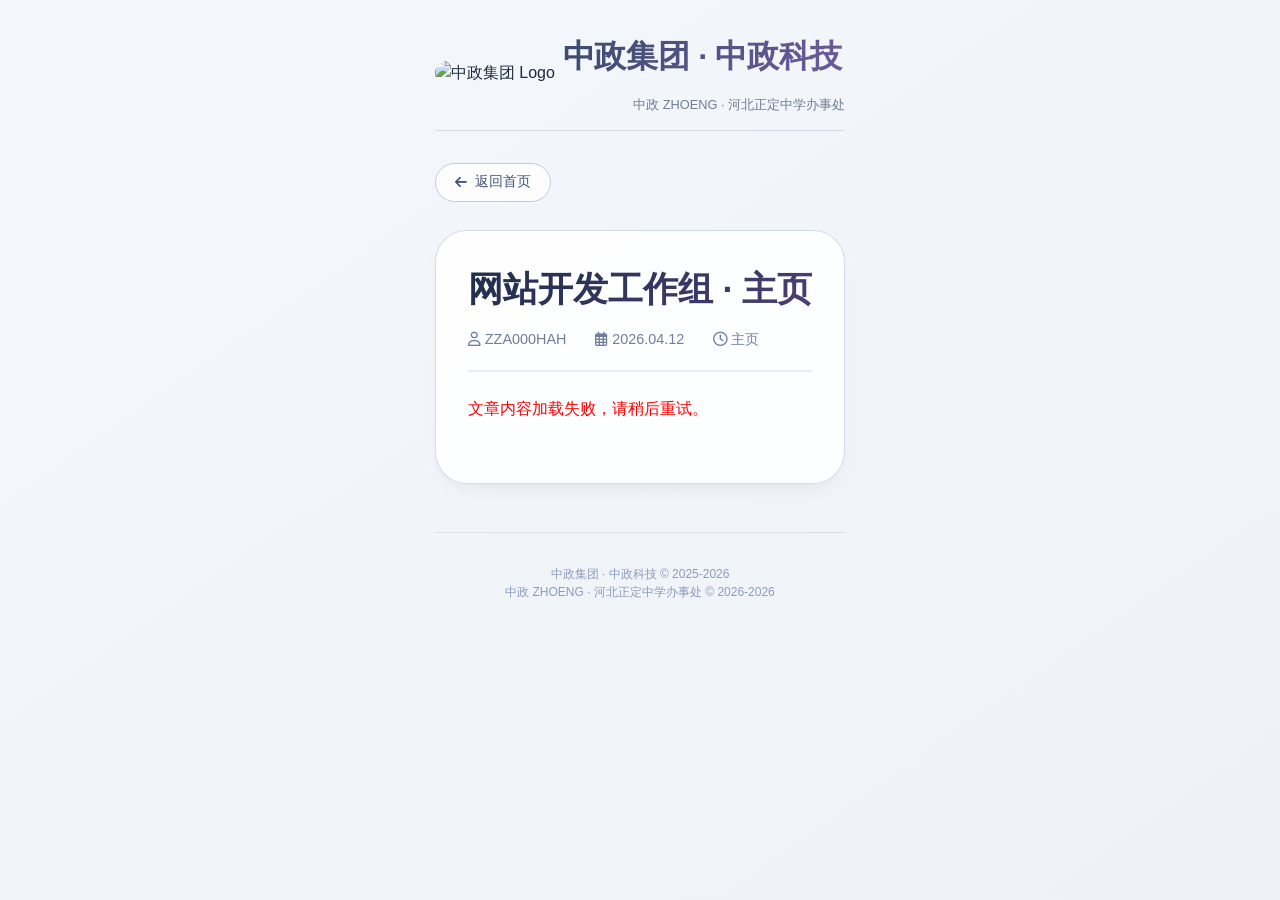
==== help/developer/index.html @ bbe6b742 "Create index.html" ====
<!DOCTYPE html>
<html lang="zh-CN">
<head>
    <meta charset="UTF-8">
    <meta name="viewport" content="width=device-width, initial-scale=1.0, viewport-fit=cover">
    <title>网站开发工作组主页 | 中政集团</title>

    <!-- Favicon -->
    <link rel="apple-touch-icon" sizes="180x180" href="https://cdn.luogu.com.cn/upload/image_hosting/x37au7h1.png">
    <link rel="icon" type="image/png" sizes="32x32" href="https://cdn.luogu.com.cn/upload/image_hosting/x37au7h1.png">
    <link rel="icon" type="image/png" sizes="16x16" href="https://cdn.luogu.com.cn/upload/image_hosting/x37au7h1.png">

    <!-- 字体与图标库 -->
    
    <link rel="stylesheet" href="https://cdnjs.cloudflare.com/ajax/libs/font-awesome/6.0.0-beta3/css/all.min.css">

    <!-- MathJax 配置与脚本 -->
    <script>
        window.MathJax = {
            tex: {
                inlineMath: [['$', '$'], ['\\(', '\\)']],
                displayMath: [['$$', '$$'], ['\\[', '\\]']],
                packages: ['base', 'ams', 'text', 'color', 'boldsymbol'],
                macros: { space: "\\ ", to: "\\to", sim: "\\sim", dots: "\\dots", cdots: "\\cdots" }
            },
            options: { ignoreHtmlClass: 'tex2jax_ignore', processHtmlClass: 'tex2jax_process' }
        };
    </script>
    <script src="https://cdn.jsdelivr.net/npm/mathjax@3/es5/tex-chtml.js" id="MathJax-script" async></script>
    <!-- Markdown 解析库 -->
    <script src="https://cdn.jsdelivr.net/npm/marked/marked.min.js"></script>

    <style>
        /* ===== 全局重置与基础样式 ===== */
        * {
            margin: 0;
            padding: 0;
            box-sizing: border-box;
        }

        body {
            font-family: 'Inter', sans-serif;
            background: linear-gradient(145deg, #f4f7fc 0%, #eef2f7 100%);
            color: #1f2a3e;
            line-height: 1.5;
            min-height: 100vh;
            display: flex;
            flex-direction: column;
        }

        .container {
            max-width: 1000px;
            margin: 0 auto;
            padding: 2rem 1.5rem;
            flex: 1;
        }

        /* ===== 头部样式（与主页一致） ===== */
        .header {
            display: flex;
            flex-wrap: wrap;
            justify-content: space-between;
            align-items: center;
            margin-bottom: 2rem;
            padding-bottom: 1rem;
            border-bottom: 1px solid rgba(100, 116, 139, 0.2);
        }

        .logo-area {
            display: flex;
            gap: 1rem;
            align-items: center;
            flex-wrap: wrap;
        }

        .about-image img {
            border-radius: 12px;
        }

        .title-zone {
            text-align: right;
        }

        .typing-title {
            font-size: 2.0rem;
            font-weight: 600;
            background: linear-gradient(120deg, #3b4b6e, #6c5b9b);
            background-clip: text;
            -webkit-background-clip: text;
            color: transparent;
            letter-spacing: -0.3px;
            border-right: 3px solid #8b7bb5;
            white-space: nowrap;
            overflow: hidden;
            display: inline-block;
            animation: blinkCursor 0.75s step-end infinite;
        }

        @keyframes blinkCursor {
            0%, 100% { border-color: #8b7bb5; }
            50% { border-color: transparent; }
        }

        .sub {
            font-size: 0.8rem;
            color: #6f7d95;
            margin-top: 8px;
        }

        /* ===== 返回按钮 ===== */
        .btn-back {
            display: inline-flex;
            align-items: center;
            gap: 8px;
            background: #ffffffcc;
            backdrop-filter: blur(4px);
            border: 1px solid #bdcbe2;
            padding: 0.5rem 1.2rem;
            border-radius: 40px;
            font-size: 0.85rem;
            font-weight: 500;
            color: #40557a;
            margin-bottom: 1.8rem;
            cursor: pointer;
            transition: 0.2s;
            text-decoration: none;
        }

        .btn-back:hover {
            background: #fff;
            border-color: #8fa1c2;
            color: #253c60;
        }

        /* ===== 文章卡片 ===== */
        .article-detail {
            background: #ffffffdd;
            backdrop-filter: blur(4px);
            border-radius: 32px;
            padding: 2rem 2rem 2.8rem;
            box-shadow: 0 10px 25px -12px rgba(0,0,0,0.1);
            border: 1px solid rgba(165, 185, 215, 0.5);
        }

        /* ===== 文章头部 ===== */
        .detail-header {
            margin-bottom: 1.5rem;
            border-bottom: 2px solid #e9eef4;
            padding-bottom: 1.2rem;
        }

        .detail-title {
            font-size: 2.2rem;
            font-weight: 700;
            color: #1f2e4a;
            background: linear-gradient(135deg, #1f2e4a, #4a3f73);
            background-clip: text;
            -webkit-background-clip: text;
            -webkit-text-fill-color: transparent;
            margin-bottom: 0.8rem;
        }

        .detail-meta {
            display: flex;
            gap: 1.8rem;
            font-size: 0.9rem;
            color: #6f7e9b;
        }

        /* ===== 文章正文样式 ===== */
        .detail-content {
            font-size: 1rem;
            color: #1f2a44;
            line-height: 1.65;
        }

        .detail-content h1,
        .detail-content h2,
        .detail-content h3 {
            margin: 1.5rem 0 0.8rem;
            font-weight: 600;
        }

        .detail-content p {
            margin: 1rem 0;
        }

        .detail-content blockquote {
            border-left: 4px solid #a9c0e6;
            background: #f5f9ff;
            padding: 0.8rem 1.2rem;
            border-radius: 20px;
            margin: 1rem 0;
        }

        .detail-content ul,
        .detail-content ol {
            padding-left: 1.8rem;
            margin: 0.8rem 0;
        }

        .detail-content li {
            margin: 0.3rem 0;
            line-height: 1.6;
        }

        .detail-content img {
            max-width: 100%;
            border-radius: 24px;
            margin: 1rem 0;
            box-shadow: 0 5px 12px rgba(0,0,0,0.05);
        }

        .detail-content pre {
            background: #eef2fa;
            padding: 1rem;
            border-radius: 20px;
            overflow-x: auto;
        }

        .detail-content code {
            background: #eef2fa;
            padding: 0.2rem 0.4rem;
            border-radius: 12px;
            font-size: 0.9em;
        }

        /* ===== 提示信息框 ===== */
        .info-box {
            background: #eef3ff;
            border-radius: 24px;
            padding: 1.2rem 1.5rem;
            margin: 1.2rem 0;
            border-left: 6px solid #7c93c7;
        }

        /* ===== 图片卡片 ===== */
        .image-card {
            background: #f8faff;
            border-radius: 28px;
            padding: 0.8rem;
            text-align: center;
            margin: 1.4rem 0;
            border: 1px solid #dce5f2;
        }

        .image-card img {
            border-radius: 20px;
            margin: 0;
        }

        /* ===== 页脚 ===== */
        footer {
            text-align: center;
            margin-top: 3rem;
            font-size: 0.75rem;
            color: #8c9bbb;
            border-top: 1px solid rgba(128, 147, 175, 0.2);
            padding-top: 2rem;
        }

        /* ===== 响应式调整 ===== */
        @media (max-width: 700px) {
            .container {
                padding: 1rem;
            }
            .header {
                flex-direction: column;
                align-items: flex-start;
                gap: 1rem;
            }
            .title-zone {
                text-align: left;
                width: 100%;
            }
            .typing-title {
                font-size: 1.4rem;
                white-space: normal;
                border-right: none;
                animation: none;
            }
            .detail-title {
                font-size: 1.6rem;
            }
        }

        /* ===== 暗色模式适配 ===== */
        @media (prefers-color-scheme: dark) {
            body {
                background: #121826;
                color: #e2e8f0;
            }

            .article-detail {
                background: #1e293b;
                border-color: #2d3748;
            }

            .detail-title {
                color: #cbd5e6;
                background: linear-gradient(135deg, #cbd5e6, #a5b4fc);
                -webkit-text-fill-color: transparent;
            }

            .detail-meta,
            .detail-content {
                color: #cbd5e1;
            }

            .detail-content blockquote {
                background: #0f172a;
                border-left-color: #6b7280;
                color: #e2e8f0;
            }

            .detail-content pre,
            .detail-content code {
                background: #0f172a;
                color: #e2e8f0;
            }

            .info-box {
                background: #0f172a;
                border-left-color: #818cf8;
            }

            .image-card {
                background: #0f172a;
                border-color: #334155;
            }

            .btn-back {
                background: #1e293b;
                border-color: #475569;
                color: #cbd5e6;
            }

            .btn-back:hover {
                background: #2d3a5e;
                border-color: #818cf8;
                color: white;
            }

            .header {
                border-bottom-color: rgba(100, 116, 139, 0.3);
            }
            .sub {
                color: #9ca3af;
            }
        }
    </style>
</head>
<body>
    <div class="container">
        <!-- 头部区域（与主页完全一致） -->
        <div class="header">
            <div class="logo-area">
                <div class="about-image">
                    <img src="https://cdn.luogu.com.cn/upload/image_hosting/ecqjbd5y.png" alt="中政集团 Logo" width="300" height="80">
                </div>
            </div>
            <div class="title-zone">
                <div class="typing-title" id="typingTitle"></div>
                <div class="sub">中政 ZHOENG · 河北正定中学办事处</div>
            </div>
        </div>

        <!-- 返回首页链接 -->
        <a class="btn-back" href="https://zdzx.zhongzheng.tech/">
            <i class="fas fa-arrow-left"></i> 返回首页
        </a>

        <!-- 文章详情容器 -->
        <div id="articleDetailContent" class="article-detail"></div>

        <footer>
            中政集团 · 中政科技 <span>&copy;</span> 2025-2026<br>
            中政 ZHOENG · 河北正定中学办事处 <span>&copy;</span> 2026-2026
        </footer>
    </div>

    <script>
        (function() {
            "use strict";

            // ===== 文章元数据 =====
            const articleMeta = {
                title: "网站开发工作组 · 主页",
                author: "ZZA000HAH",
                date: "2026.04.12",
                category: "主页"
            };

            // 外部 Markdown 文件路径（请根据实际存放位置调整）
            const contentFilePath = "https://zdzx.zhongzheng.tech/help/developer/d.md";

            // 简单的 HTML 转义
            function escapeHtml(str) {
                const map = { '&': '&amp;', '<': '&lt;', '>': '&gt;' };
                return String(str).replace(/[&<>]/g, c => map[c]);
            }

            // 打字机效果
            function typeWriterEffect() {
                const titleElement = document.getElementById('typingTitle');
                if (!titleElement) return;
                const fullText = "中政集团 · 中政科技";
                let i = 0;
                titleElement.textContent = '';
                function type() {
                    if (i < fullText.length) {
                        titleElement.textContent += fullText.charAt(i);
                        i++;
                        setTimeout(type, 100);
                    } else {
                        titleElement.style.borderRightColor = 'transparent';
                    }
                }
                type();
            }

            // 渲染文章内容
            async function renderArticle() {
                const container = document.getElementById('articleDetailContent');
                if (!container) return;

                const headerHtml = `
                    <div class="detail-header">
                        <div class="detail-title">${escapeHtml(articleMeta.title)}</div>
                        <div class="detail-meta">
                            <span><i class="far fa-user"></i> ${escapeHtml(articleMeta.author)}</span>
                            <span><i class="far fa-calendar-alt"></i> ${escapeHtml(articleMeta.date)}</span>
                            <span><i class="far fa-clock"></i> ${escapeHtml(articleMeta.category)}</span>
                        </div>
                    </div>
                    <div class="detail-content" id="detailMarkdownBody"></div>
                `;
                container.innerHTML = headerHtml;

                const contentDiv = document.getElementById('detailMarkdownBody');
                try {
                    const response = await fetch(contentFilePath);
                    if (!response.ok) throw new Error(`HTTP ${response.status}`);
                    const markdown = await response.text();
                    const rawHtml = marked.parse(markdown, { async: false });
                    contentDiv.innerHTML = rawHtml;
                    if (window.MathJax && typeof MathJax.typesetPromise === 'function') {
                        await MathJax.typesetPromise([contentDiv]);
                    }
                } catch (err) {
                    console.error('文章加载失败:', err);
                    contentDiv.innerHTML = '<p style="color: red;">文章内容加载失败，请稍后重试。</p>';
                }
            }

            // 页面初始化
            window.addEventListener('load', () => {
                typeWriterEffect();
                renderArticle();
            });
        })();
    </script>
</body>
</html>
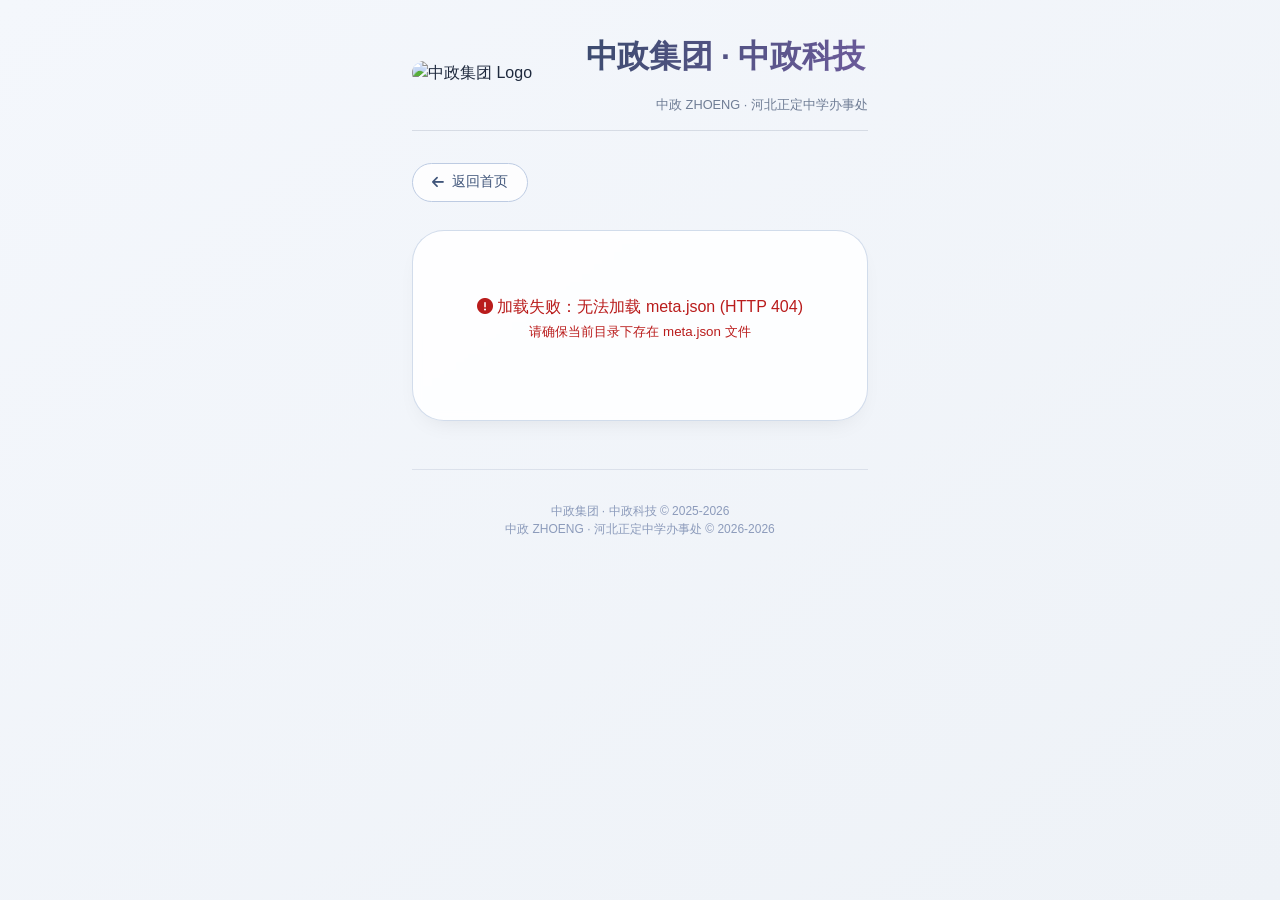
==== commit 9803d00f: "Update index.html for article details page" ====
--- a/help/developer/index.html
+++ b/help/developer/index.html
@@ -3,7 +3,7 @@
 <head>
     <meta charset="UTF-8">
     <meta name="viewport" content="width=device-width, initial-scale=1.0, viewport-fit=cover">
-    <title>网站开发工作组主页 | 中政集团</title>
+    <title>文章详情 · 中政集团</title>
 
     <!-- Favicon -->
     <link rel="apple-touch-icon" sizes="180x180" href="https://cdn.luogu.com.cn/upload/image_hosting/x37au7h1.png">
@@ -11,7 +11,6 @@
     <link rel="icon" type="image/png" sizes="16x16" href="https://cdn.luogu.com.cn/upload/image_hosting/x37au7h1.png">
 
     <!-- 字体与图标库 -->
-    
     <link rel="stylesheet" href="https://cdnjs.cloudflare.com/ajax/libs/font-awesome/6.0.0-beta3/css/all.min.css">
 
     <!-- MathJax 配置与脚本 -->
@@ -75,6 +74,8 @@
 
         .about-image img {
             border-radius: 12px;
+            max-width: 300px;
+            height: auto;
         }
 
         .title-zone {
@@ -152,7 +153,6 @@
         .detail-title {
             font-size: 2.2rem;
             font-weight: 700;
-            color: #1f2e4a;
             background: linear-gradient(135deg, #1f2e4a, #4a3f73);
             background-clip: text;
             -webkit-background-clip: text;
@@ -249,6 +249,19 @@
             margin: 0;
         }
 
+        /* ===== 错误提示 ===== */
+        .error-message {
+            color: #b91c1c;
+            padding: 2rem;
+            text-align: center;
+        }
+
+        .loading {
+            text-align: center;
+            padding: 3rem;
+            color: #6f7d95;
+        }
+
         /* ===== 页脚 ===== */
         footer {
             text-align: center;
@@ -352,11 +365,11 @@
 </head>
 <body>
     <div class="container">
-        <!-- 头部区域（与主页完全一致） -->
+        <!-- 头部区域（与主页一致） -->
         <div class="header">
             <div class="logo-area">
                 <div class="about-image">
-                    <img src="https://cdn.luogu.com.cn/upload/image_hosting/ecqjbd5y.png" alt="中政集团 Logo" width="300" height="80">
+                    <img src="https://zdzx.zhongzheng.tech/favicon_2.png" alt="中政集团 Logo" width="300" height="80">
                 </div>
             </div>
             <div class="title-zone">
@@ -366,12 +379,14 @@
         </div>
 
         <!-- 返回首页链接 -->
-        <a class="btn-back" href="https://zdzx.zhongzheng.tech/">
+        <a class="btn-back" href="../../">
             <i class="fas fa-arrow-left"></i> 返回首页
         </a>
 
         <!-- 文章详情容器 -->
-        <div id="articleDetailContent" class="article-detail"></div>
+        <div id="articleDetailContent" class="article-detail">
+            <div class="loading"><i class="fas fa-spinner fa-pulse"></i> 正在加载文章元数据…</div>
+        </div>
 
         <footer>
             中政集团 · 中政科技 <span>&copy;</span> 2025-2026<br>
@@ -382,17 +397,6 @@
     <script>
         (function() {
             "use strict";
-
-            // ===== 文章元数据 =====
-            const articleMeta = {
-                title: "网站开发工作组 · 主页",
-                author: "ZZA000HAH",
-                date: "2026.04.12",
-                category: "主页"
-            };
-
-            // 外部 Markdown 文件路径（请根据实际存放位置调整）
-            const contentFilePath = "https://zdzx.zhongzheng.tech/help/developer/d.md";
 
             // 简单的 HTML 转义
             function escapeHtml(str) {
@@ -419,37 +423,84 @@
                 type();
             }
 
+            // 加载 meta.json
+            async function loadArticleMeta() {
+                try {
+                    const response = await fetch('./meta.json');
+                    if (!response.ok) throw new Error(`无法加载 meta.json (HTTP ${response.status})`);
+                    return await response.json();
+                } catch (error) {
+                    console.error('加载元数据失败:', error);
+                    throw error;
+                }
+            }
+
             // 渲染文章内容
             async function renderArticle() {
                 const container = document.getElementById('articleDetailContent');
                 if (!container) return;
 
-                const headerHtml = `
-                    <div class="detail-header">
-                        <div class="detail-title">${escapeHtml(articleMeta.title)}</div>
-                        <div class="detail-meta">
-                            <span><i class="far fa-user"></i> ${escapeHtml(articleMeta.author)}</span>
-                            <span><i class="far fa-calendar-alt"></i> ${escapeHtml(articleMeta.date)}</span>
-                            <span><i class="far fa-clock"></i> ${escapeHtml(articleMeta.category)}</span>
+                try {
+                    // 1. 加载元数据
+                    const meta = await loadArticleMeta();
+                    
+                    // 更新页面标题
+                    document.title = `${meta.title} | 中政集团`;
+
+                    // 2. 渲染文章头部
+                    const headerHtml = `
+                        <div class="detail-header">
+                            <div class="detail-title">${escapeHtml(meta.title)}</div>
+                            <div class="detail-meta">
+                                <span><i class="far fa-user"></i> ${escapeHtml(meta.author)}</span>
+                                <span><i class="far fa-calendar-alt"></i> ${escapeHtml(meta.date)}</span>
+                                <span><i class="far fa-folder"></i> ${escapeHtml(meta.category)}</span>
+                            </div>
                         </div>
-                    </div>
-                    <div class="detail-content" id="detailMarkdownBody"></div>
-                `;
-                container.innerHTML = headerHtml;
-
-                const contentDiv = document.getElementById('detailMarkdownBody');
-                try {
-                    const response = await fetch(contentFilePath);
-                    if (!response.ok) throw new Error(`HTTP ${response.status}`);
-                    const markdown = await response.text();
-                    const rawHtml = marked.parse(markdown, { async: false });
+                        <div class="detail-content" id="detailMarkdownBody">
+                            <div class="loading"><i class="fas fa-spinner fa-pulse"></i> 加载正文中…</div>
+                        </div>
+                    `;
+                    container.innerHTML = headerHtml;
+                    const contentDiv = document.getElementById('detailMarkdownBody');
+
+                    // 3. 确定 Markdown 文件路径（优先使用 meta.markdown，否则默认 ./article.md）
+                    let markdownPath = meta.markdown;
+                    if (!markdownPath) {
+                        markdownPath = './article.md';
+                        console.warn('meta.json 未指定 markdown 字段，使用默认路径: ./article.md');
+                    }
+
+                    // 4. 加载 Markdown 正文
+                    let markdownText;
+                    try {
+                        const mdResponse = await fetch(markdownPath);
+                        if (!mdResponse.ok) throw new Error(`HTTP ${mdResponse.status}`);
+                        markdownText = await mdResponse.text();
+                    } catch (mdError) {
+                        console.error('Markdown 加载失败:', mdError);
+                        contentDiv.innerHTML = `<div class="error-message">
+                            <i class="fas fa-exclamation-triangle"></i> 文章内容加载失败：${escapeHtml(mdError.message)}<br>
+                            <small>路径：${escapeHtml(markdownPath)}</small>
+                        </div>`;
+                        return;
+                    }
+
+                    // 5. 渲染 Markdown
+                    const rawHtml = marked.parse(markdownText, { async: false });
                     contentDiv.innerHTML = rawHtml;
+
+                    // 6. 触发 MathJax 渲染
                     if (window.MathJax && typeof MathJax.typesetPromise === 'function') {
                         await MathJax.typesetPromise([contentDiv]);
                     }
-                } catch (err) {
-                    console.error('文章加载失败:', err);
-                    contentDiv.innerHTML = '<p style="color: red;">文章内容加载失败，请稍后重试。</p>';
+
+                } catch (error) {
+                    console.error('文章渲染失败:', error);
+                    container.innerHTML = `<div class="error-message">
+                        <i class="fas fa-exclamation-circle"></i> 加载失败：${escapeHtml(error.message)}<br>
+                        <small>请确保当前目录下存在 meta.json 文件</small>
+                    </div>`;
                 }
             }
 
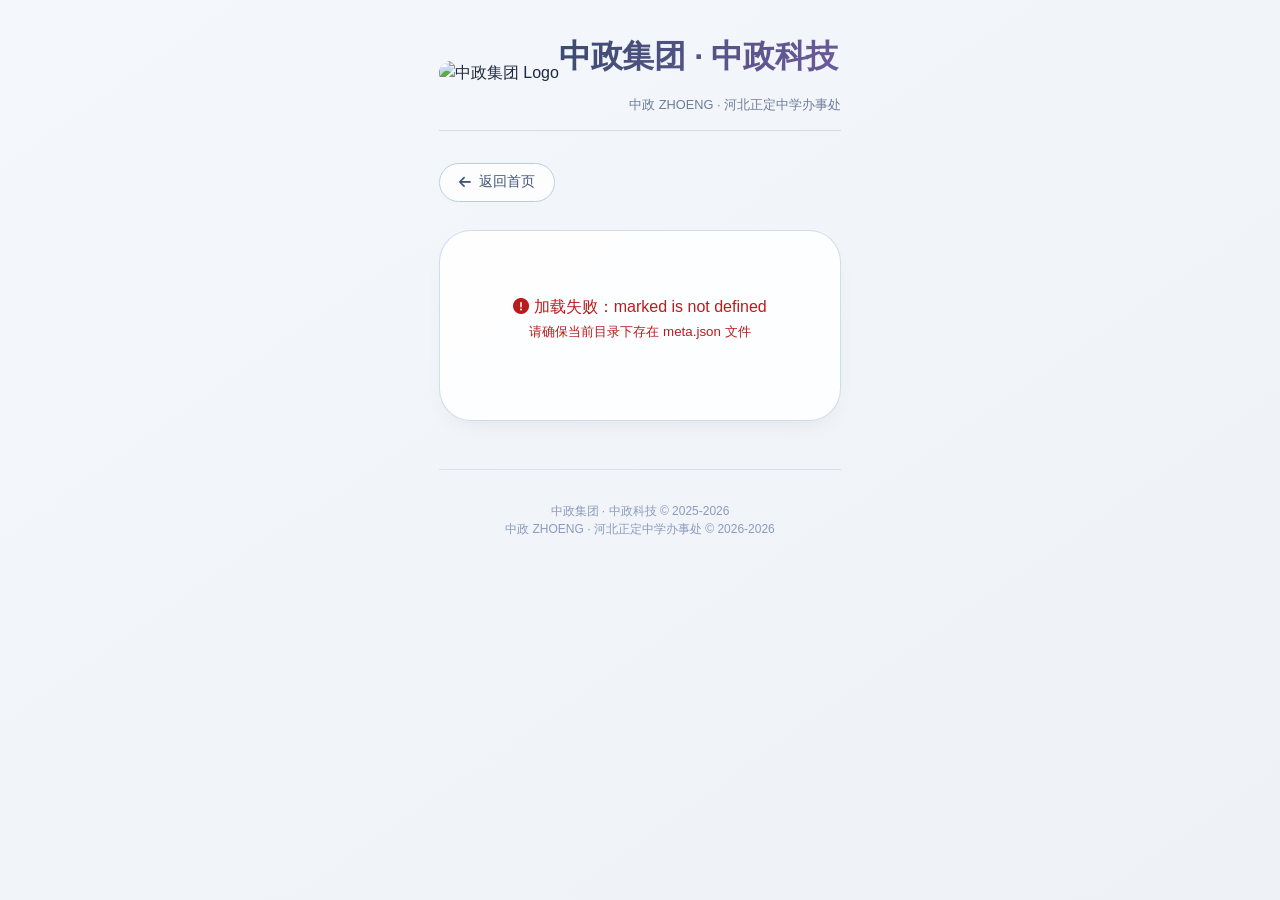
==== commit f9a7bf14: "Update detail-title styles in index.html" ====
--- a/help/developer/index.html
+++ b/help/developer/index.html
@@ -150,13 +150,11 @@
             padding-bottom: 1.2rem;
         }
 
+        /* ---------- 文章标题：纯色样式（与最新版相同） ---------- */
         .detail-title {
             font-size: 2.2rem;
             font-weight: 700;
-            background: linear-gradient(135deg, #1f2e4a, #4a3f73);
-            background-clip: text;
-            -webkit-background-clip: text;
-            -webkit-text-fill-color: transparent;
+            color: #1f2e4a;            /* 纯深蓝色，无渐变 */
             margin-bottom: 0.8rem;
         }
 
@@ -309,10 +307,9 @@
                 border-color: #2d3748;
             }
 
+            /* 暗色模式标题：纯浅色，无渐变 */
             .detail-title {
-                color: #cbd5e6;
-                background: linear-gradient(135deg, #cbd5e6, #a5b4fc);
-                -webkit-text-fill-color: transparent;
+                color: #f1f5f9;
             }
 
             .detail-meta,
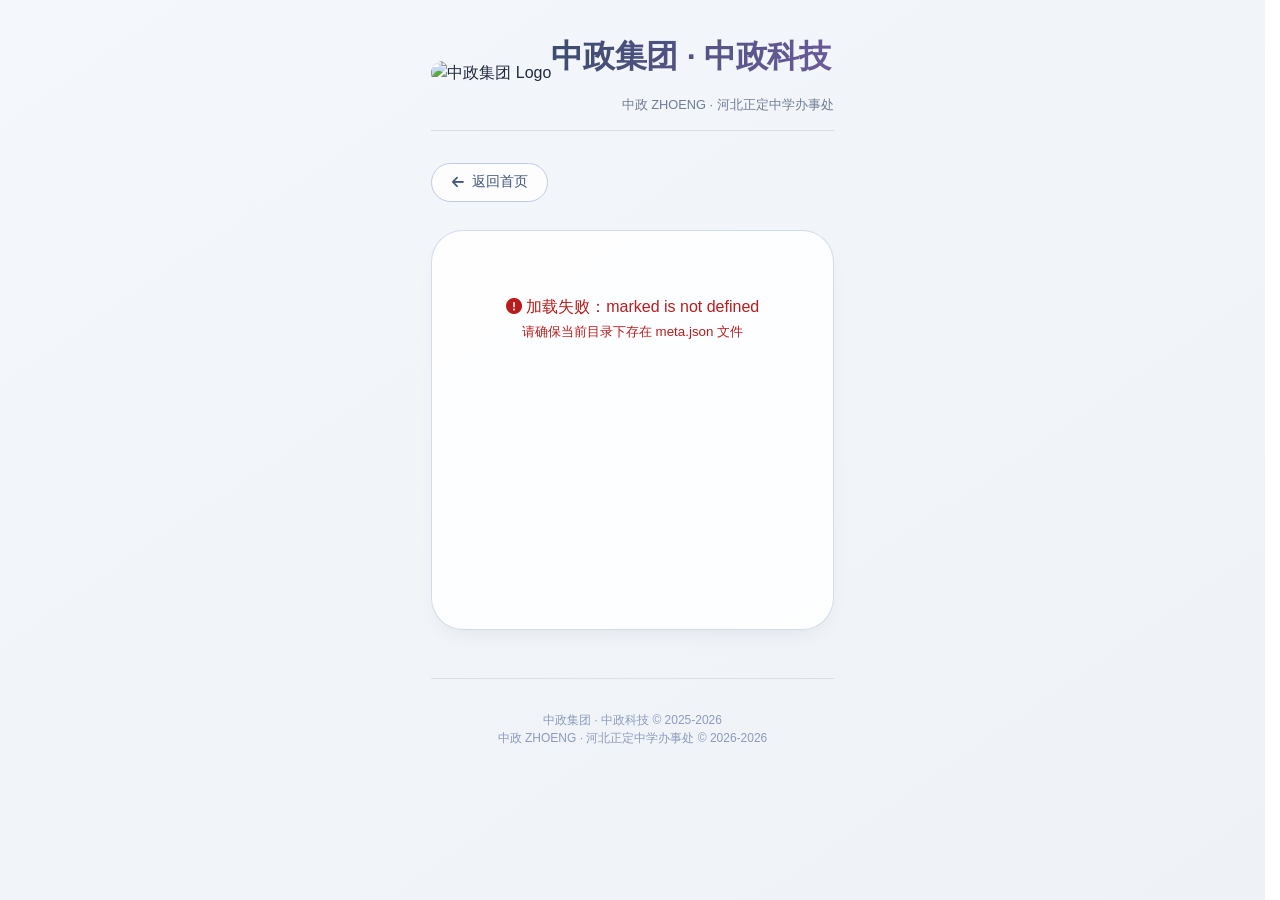
==== commit d2f74483: "Implement skeleton loading for article detail view Added skeleton loading styles for article details" ====
--- a/help/developer/index.html
+++ b/help/developer/index.html
@@ -35,6 +35,12 @@
             margin: 0;
             padding: 0;
             box-sizing: border-box;
+        }
+
+        /* ---------- 修复滚动条造成的宽度跳动 ---------- */
+        html {
+            overflow-y: scroll;            /* 强制显示滚动条 */
+            scrollbar-gutter: stable;      /* 保留滚动条空间 */
         }
 
         body {
@@ -141,6 +147,7 @@
             padding: 2rem 2rem 2.8rem;
             box-shadow: 0 10px 25px -12px rgba(0,0,0,0.1);
             border: 1px solid rgba(165, 185, 215, 0.5);
+            min-height: 400px;            /* 保证最小高度，减少高度突变 */
         }
 
         /* ===== 文章头部 ===== */
@@ -150,11 +157,11 @@
             padding-bottom: 1.2rem;
         }
 
-        /* ---------- 文章标题：纯色样式（与最新版相同） ---------- */
+        /* ---------- 文章标题：纯色样式 ---------- */
         .detail-title {
             font-size: 2.2rem;
             font-weight: 700;
-            color: #1f2e4a;            /* 纯深蓝色，无渐变 */
+            color: #1f2e4a;
             margin-bottom: 0.8rem;
         }
 
@@ -270,6 +277,46 @@
             padding-top: 2rem;
         }
 
+        /* ===== 骨架屏样式（新增） ===== */
+        .skeleton-title {
+            height: 2.2rem;
+            width: 70%;
+            background: linear-gradient(90deg, #e2e8f0 25%, #f1f5f9 50%, #e2e8f0 75%);
+            background-size: 200% 100%;
+            animation: shimmer 1.5s infinite;
+            border-radius: 8px;
+            margin-bottom: 0.8rem;
+        }
+
+        .skeleton-meta {
+            display: inline-block;
+            height: 1rem;
+            width: 6rem;
+            background: linear-gradient(90deg, #e2e8f0 25%, #f1f5f9 50%, #e2e8f0 75%);
+            background-size: 200% 100%;
+            animation: shimmer 1.5s infinite;
+            border-radius: 6px;
+        }
+
+        .skeleton-line {
+            height: 1rem;
+            width: 100%;
+            background: linear-gradient(90deg, #e2e8f0 25%, #f1f5f9 50%, #e2e8f0 75%);
+            background-size: 200% 100%;
+            animation: shimmer 1.5s infinite;
+            border-radius: 6px;
+            margin-bottom: 1rem;
+        }
+
+        .skeleton-line.short {
+            width: 60%;
+        }
+
+        @keyframes shimmer {
+            0% { background-position: 200% 0; }
+            100% { background-position: -200% 0; }
+        }
+
         /* ===== 响应式调整 ===== */
         @media (max-width: 700px) {
             .container {
@@ -307,7 +354,6 @@
                 border-color: #2d3748;
             }
 
-            /* 暗色模式标题：纯浅色，无渐变 */
             .detail-title {
                 color: #f1f5f9;
             }
@@ -356,6 +402,13 @@
             }
             .sub {
                 color: #9ca3af;
+            }
+
+            /* 骨架屏暗色模式 */
+            .skeleton-title,
+            .skeleton-meta,
+            .skeleton-line {
+                background: linear-gradient(90deg, #334155 25%, #475569 50%, #334155 75%);
             }
         }
     </style>
@@ -380,9 +433,23 @@
             <i class="fas fa-arrow-left"></i> 返回首页
         </a>
 
-        <!-- 文章详情容器 -->
+        <!-- 文章详情容器（初始为骨架屏） -->
         <div id="articleDetailContent" class="article-detail">
-            <div class="loading"><i class="fas fa-spinner fa-pulse"></i> 正在加载文章元数据…</div>
+            <!-- 骨架屏占位结构，加载完成后由 JS 替换 -->
+            <div class="detail-header">
+                <div class="skeleton-title"></div>
+                <div class="detail-meta">
+                    <span class="skeleton-meta"></span>
+                    <span class="skeleton-meta"></span>
+                    <span class="skeleton-meta"></span>
+                </div>
+            </div>
+            <div class="detail-content">
+                <div class="skeleton-line"></div>
+                <div class="skeleton-line short"></div>
+                <div class="skeleton-line"></div>
+                <div class="skeleton-line short"></div>
+            </div>
         </div>
 
         <footer>
@@ -432,7 +499,7 @@
                 }
             }
 
-            // 渲染文章内容
+            // 渲染文章内容（阶段式替换骨架屏）
             async function renderArticle() {
                 const container = document.getElementById('articleDetailContent');
                 if (!container) return;
@@ -444,8 +511,8 @@
                     // 更新页面标题
                     document.title = `${meta.title} | 中政集团`;
 
-                    // 2. 渲染文章头部
-                    const headerHtml = `
+                    // 2. 替换头部骨架屏为真实数据，正文区域继续显示骨架
+                    container.innerHTML = `
                         <div class="detail-header">
                             <div class="detail-title">${escapeHtml(meta.title)}</div>
                             <div class="detail-meta">
@@ -455,10 +522,13 @@
                             </div>
                         </div>
                         <div class="detail-content" id="detailMarkdownBody">
-                            <div class="loading"><i class="fas fa-spinner fa-pulse"></i> 加载正文中…</div>
+                            <!-- 正文加载期间继续显示骨架线 -->
+                            <div class="skeleton-line"></div>
+                            <div class="skeleton-line short"></div>
+                            <div class="skeleton-line"></div>
+                            <div class="skeleton-line short"></div>
                         </div>
                     `;
-                    container.innerHTML = headerHtml;
                     const contentDiv = document.getElementById('detailMarkdownBody');
 
                     // 3. 确定 Markdown 文件路径（优先使用 meta.markdown，否则默认 ./article.md）
@@ -483,7 +553,7 @@
                         return;
                     }
 
-                    // 5. 渲染 Markdown
+                    // 5. 渲染 Markdown（替换正文骨架）
                     const rawHtml = marked.parse(markdownText, { async: false });
                     contentDiv.innerHTML = rawHtml;
 
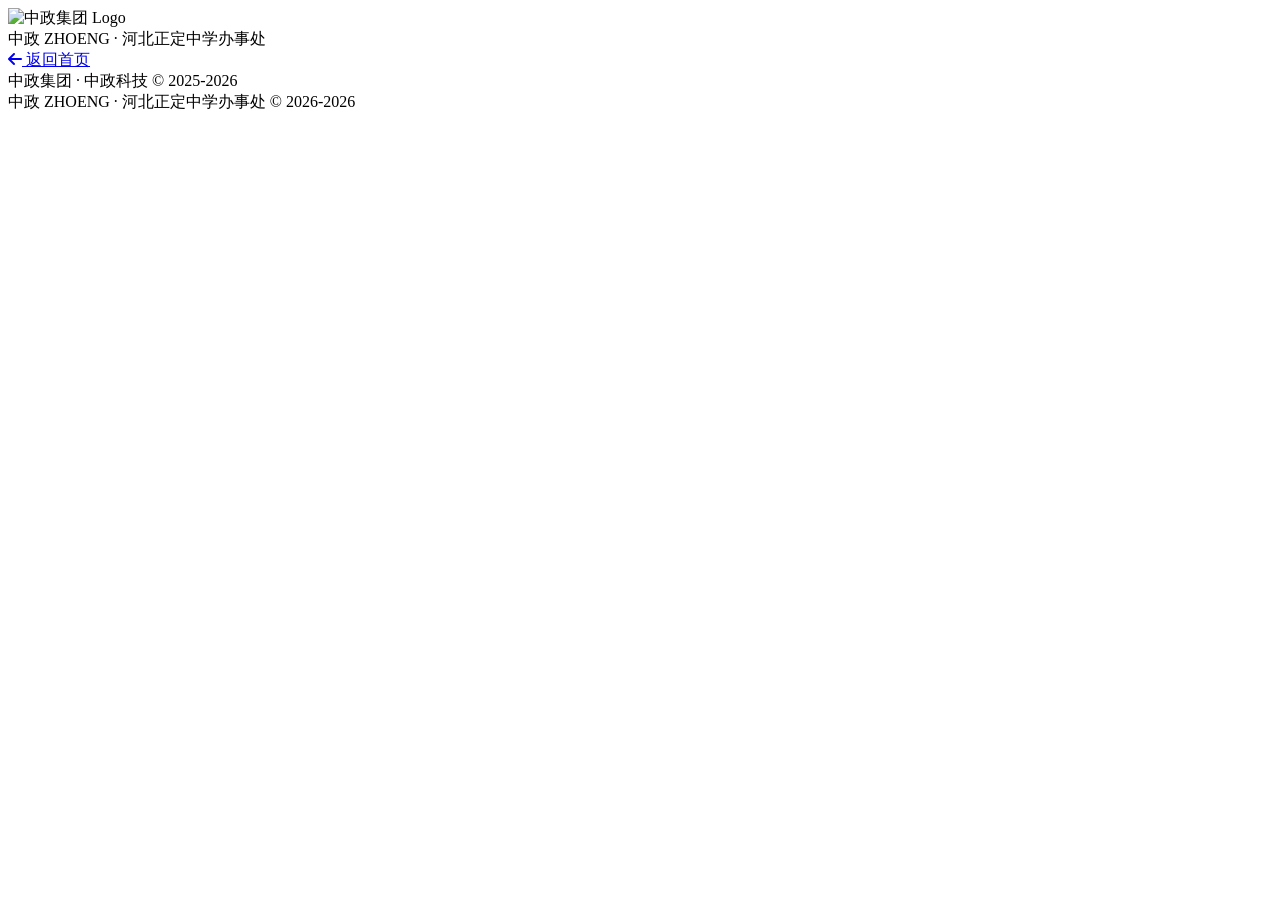
==== commit 7ce1f359: "Refactor styles to use external CSS for article detail Removed internal styles and added external CS" ====
--- a/help/developer/index.html
+++ b/help/developer/index.html
@@ -29,389 +29,8 @@
     <!-- Markdown 解析库 -->
     <script src="https://cdn.jsdelivr.net/npm/marked/marked.min.js"></script>
 
-    <style>
-        /* ===== 全局重置与基础样式 ===== */
-        * {
-            margin: 0;
-            padding: 0;
-            box-sizing: border-box;
-        }
-
-        /* ---------- 修复滚动条造成的宽度跳动 ---------- */
-        html {
-            overflow-y: scroll;            /* 强制显示滚动条 */
-            scrollbar-gutter: stable;      /* 保留滚动条空间 */
-        }
-
-        body {
-            font-family: 'Inter', sans-serif;
-            background: linear-gradient(145deg, #f4f7fc 0%, #eef2f7 100%);
-            color: #1f2a3e;
-            line-height: 1.5;
-            min-height: 100vh;
-            display: flex;
-            flex-direction: column;
-        }
-
-        .container {
-            max-width: 1000px;
-            margin: 0 auto;
-            padding: 2rem 1.5rem;
-            flex: 1;
-        }
-
-        /* ===== 头部样式（与主页一致） ===== */
-        .header {
-            display: flex;
-            flex-wrap: wrap;
-            justify-content: space-between;
-            align-items: center;
-            margin-bottom: 2rem;
-            padding-bottom: 1rem;
-            border-bottom: 1px solid rgba(100, 116, 139, 0.2);
-        }
-
-        .logo-area {
-            display: flex;
-            gap: 1rem;
-            align-items: center;
-            flex-wrap: wrap;
-        }
-
-        .about-image img {
-            border-radius: 12px;
-            max-width: 300px;
-            height: auto;
-        }
-
-        .title-zone {
-            text-align: right;
-        }
-
-        .typing-title {
-            font-size: 2.0rem;
-            font-weight: 600;
-            background: linear-gradient(120deg, #3b4b6e, #6c5b9b);
-            background-clip: text;
-            -webkit-background-clip: text;
-            color: transparent;
-            letter-spacing: -0.3px;
-            border-right: 3px solid #8b7bb5;
-            white-space: nowrap;
-            overflow: hidden;
-            display: inline-block;
-            animation: blinkCursor 0.75s step-end infinite;
-        }
-
-        @keyframes blinkCursor {
-            0%, 100% { border-color: #8b7bb5; }
-            50% { border-color: transparent; }
-        }
-
-        .sub {
-            font-size: 0.8rem;
-            color: #6f7d95;
-            margin-top: 8px;
-        }
-
-        /* ===== 返回按钮 ===== */
-        .btn-back {
-            display: inline-flex;
-            align-items: center;
-            gap: 8px;
-            background: #ffffffcc;
-            backdrop-filter: blur(4px);
-            border: 1px solid #bdcbe2;
-            padding: 0.5rem 1.2rem;
-            border-radius: 40px;
-            font-size: 0.85rem;
-            font-weight: 500;
-            color: #40557a;
-            margin-bottom: 1.8rem;
-            cursor: pointer;
-            transition: 0.2s;
-            text-decoration: none;
-        }
-
-        .btn-back:hover {
-            background: #fff;
-            border-color: #8fa1c2;
-            color: #253c60;
-        }
-
-        /* ===== 文章卡片 ===== */
-        .article-detail {
-            background: #ffffffdd;
-            backdrop-filter: blur(4px);
-            border-radius: 32px;
-            padding: 2rem 2rem 2.8rem;
-            box-shadow: 0 10px 25px -12px rgba(0,0,0,0.1);
-            border: 1px solid rgba(165, 185, 215, 0.5);
-            min-height: 400px;            /* 保证最小高度，减少高度突变 */
-        }
-
-        /* ===== 文章头部 ===== */
-        .detail-header {
-            margin-bottom: 1.5rem;
-            border-bottom: 2px solid #e9eef4;
-            padding-bottom: 1.2rem;
-        }
-
-        /* ---------- 文章标题：纯色样式 ---------- */
-        .detail-title {
-            font-size: 2.2rem;
-            font-weight: 700;
-            color: #1f2e4a;
-            margin-bottom: 0.8rem;
-        }
-
-        .detail-meta {
-            display: flex;
-            gap: 1.8rem;
-            font-size: 0.9rem;
-            color: #6f7e9b;
-        }
-
-        /* ===== 文章正文样式 ===== */
-        .detail-content {
-            font-size: 1rem;
-            color: #1f2a44;
-            line-height: 1.65;
-        }
-
-        .detail-content h1,
-        .detail-content h2,
-        .detail-content h3 {
-            margin: 1.5rem 0 0.8rem;
-            font-weight: 600;
-        }
-
-        .detail-content p {
-            margin: 1rem 0;
-        }
-
-        .detail-content blockquote {
-            border-left: 4px solid #a9c0e6;
-            background: #f5f9ff;
-            padding: 0.8rem 1.2rem;
-            border-radius: 20px;
-            margin: 1rem 0;
-        }
-
-        .detail-content ul,
-        .detail-content ol {
-            padding-left: 1.8rem;
-            margin: 0.8rem 0;
-        }
-
-        .detail-content li {
-            margin: 0.3rem 0;
-            line-height: 1.6;
-        }
-
-        .detail-content img {
-            max-width: 100%;
-            border-radius: 24px;
-            margin: 1rem 0;
-            box-shadow: 0 5px 12px rgba(0,0,0,0.05);
-        }
-
-        .detail-content pre {
-            background: #eef2fa;
-            padding: 1rem;
-            border-radius: 20px;
-            overflow-x: auto;
-        }
-
-        .detail-content code {
-            background: #eef2fa;
-            padding: 0.2rem 0.4rem;
-            border-radius: 12px;
-            font-size: 0.9em;
-        }
-
-        /* ===== 提示信息框 ===== */
-        .info-box {
-            background: #eef3ff;
-            border-radius: 24px;
-            padding: 1.2rem 1.5rem;
-            margin: 1.2rem 0;
-            border-left: 6px solid #7c93c7;
-        }
-
-        /* ===== 图片卡片 ===== */
-        .image-card {
-            background: #f8faff;
-            border-radius: 28px;
-            padding: 0.8rem;
-            text-align: center;
-            margin: 1.4rem 0;
-            border: 1px solid #dce5f2;
-        }
-
-        .image-card img {
-            border-radius: 20px;
-            margin: 0;
-        }
-
-        /* ===== 错误提示 ===== */
-        .error-message {
-            color: #b91c1c;
-            padding: 2rem;
-            text-align: center;
-        }
-
-        .loading {
-            text-align: center;
-            padding: 3rem;
-            color: #6f7d95;
-        }
-
-        /* ===== 页脚 ===== */
-        footer {
-            text-align: center;
-            margin-top: 3rem;
-            font-size: 0.75rem;
-            color: #8c9bbb;
-            border-top: 1px solid rgba(128, 147, 175, 0.2);
-            padding-top: 2rem;
-        }
-
-        /* ===== 骨架屏样式（新增） ===== */
-        .skeleton-title {
-            height: 2.2rem;
-            width: 70%;
-            background: linear-gradient(90deg, #e2e8f0 25%, #f1f5f9 50%, #e2e8f0 75%);
-            background-size: 200% 100%;
-            animation: shimmer 1.5s infinite;
-            border-radius: 8px;
-            margin-bottom: 0.8rem;
-        }
-
-        .skeleton-meta {
-            display: inline-block;
-            height: 1rem;
-            width: 6rem;
-            background: linear-gradient(90deg, #e2e8f0 25%, #f1f5f9 50%, #e2e8f0 75%);
-            background-size: 200% 100%;
-            animation: shimmer 1.5s infinite;
-            border-radius: 6px;
-        }
-
-        .skeleton-line {
-            height: 1rem;
-            width: 100%;
-            background: linear-gradient(90deg, #e2e8f0 25%, #f1f5f9 50%, #e2e8f0 75%);
-            background-size: 200% 100%;
-            animation: shimmer 1.5s infinite;
-            border-radius: 6px;
-            margin-bottom: 1rem;
-        }
-
-        .skeleton-line.short {
-            width: 60%;
-        }
-
-        @keyframes shimmer {
-            0% { background-position: 200% 0; }
-            100% { background-position: -200% 0; }
-        }
-
-        /* ===== 响应式调整 ===== */
-        @media (max-width: 700px) {
-            .container {
-                padding: 1rem;
-            }
-            .header {
-                flex-direction: column;
-                align-items: flex-start;
-                gap: 1rem;
-            }
-            .title-zone {
-                text-align: left;
-                width: 100%;
-            }
-            .typing-title {
-                font-size: 1.4rem;
-                white-space: normal;
-                border-right: none;
-                animation: none;
-            }
-            .detail-title {
-                font-size: 1.6rem;
-            }
-        }
-
-        /* ===== 暗色模式适配 ===== */
-        @media (prefers-color-scheme: dark) {
-            body {
-                background: #121826;
-                color: #e2e8f0;
-            }
-
-            .article-detail {
-                background: #1e293b;
-                border-color: #2d3748;
-            }
-
-            .detail-title {
-                color: #f1f5f9;
-            }
-
-            .detail-meta,
-            .detail-content {
-                color: #cbd5e1;
-            }
-
-            .detail-content blockquote {
-                background: #0f172a;
-                border-left-color: #6b7280;
-                color: #e2e8f0;
-            }
-
-            .detail-content pre,
-            .detail-content code {
-                background: #0f172a;
-                color: #e2e8f0;
-            }
-
-            .info-box {
-                background: #0f172a;
-                border-left-color: #818cf8;
-            }
-
-            .image-card {
-                background: #0f172a;
-                border-color: #334155;
-            }
-
-            .btn-back {
-                background: #1e293b;
-                border-color: #475569;
-                color: #cbd5e6;
-            }
-
-            .btn-back:hover {
-                background: #2d3a5e;
-                border-color: #818cf8;
-                color: white;
-            }
-
-            .header {
-                border-bottom-color: rgba(100, 116, 139, 0.3);
-            }
-            .sub {
-                color: #9ca3af;
-            }
-
-            /* 骨架屏暗色模式 */
-            .skeleton-title,
-            .skeleton-meta,
-            .skeleton-line {
-                background: linear-gradient(90deg, #334155 25%, #475569 50%, #334155 75%);
-            }
-        }
-    </style>
+    <!-- 外部样式（文章详情页专用） -->
+    <link rel="stylesheet" href="../../css/help.css">
 </head>
 <body>
     <div class="container">
@@ -458,125 +77,7 @@
         </footer>
     </div>
 
-    <script>
-        (function() {
-            "use strict";
-
-            // 简单的 HTML 转义
-            function escapeHtml(str) {
-                const map = { '&': '&amp;', '<': '&lt;', '>': '&gt;' };
-                return String(str).replace(/[&<>]/g, c => map[c]);
-            }
-
-            // 打字机效果
-            function typeWriterEffect() {
-                const titleElement = document.getElementById('typingTitle');
-                if (!titleElement) return;
-                const fullText = "中政集团 · 中政科技";
-                let i = 0;
-                titleElement.textContent = '';
-                function type() {
-                    if (i < fullText.length) {
-                        titleElement.textContent += fullText.charAt(i);
-                        i++;
-                        setTimeout(type, 100);
-                    } else {
-                        titleElement.style.borderRightColor = 'transparent';
-                    }
-                }
-                type();
-            }
-
-            // 加载 meta.json
-            async function loadArticleMeta() {
-                try {
-                    const response = await fetch('./meta.json');
-                    if (!response.ok) throw new Error(`无法加载 meta.json (HTTP ${response.status})`);
-                    return await response.json();
-                } catch (error) {
-                    console.error('加载元数据失败:', error);
-                    throw error;
-                }
-            }
-
-            // 渲染文章内容（阶段式替换骨架屏）
-            async function renderArticle() {
-                const container = document.getElementById('articleDetailContent');
-                if (!container) return;
-
-                try {
-                    // 1. 加载元数据
-                    const meta = await loadArticleMeta();
-                    
-                    // 更新页面标题
-                    document.title = `${meta.title} | 中政集团`;
-
-                    // 2. 替换头部骨架屏为真实数据，正文区域继续显示骨架
-                    container.innerHTML = `
-                        <div class="detail-header">
-                            <div class="detail-title">${escapeHtml(meta.title)}</div>
-                            <div class="detail-meta">
-                                <span><i class="far fa-user"></i> ${escapeHtml(meta.author)}</span>
-                                <span><i class="far fa-calendar-alt"></i> ${escapeHtml(meta.date)}</span>
-                                <span><i class="far fa-folder"></i> ${escapeHtml(meta.category)}</span>
-                            </div>
-                        </div>
-                        <div class="detail-content" id="detailMarkdownBody">
-                            <!-- 正文加载期间继续显示骨架线 -->
-                            <div class="skeleton-line"></div>
-                            <div class="skeleton-line short"></div>
-                            <div class="skeleton-line"></div>
-                            <div class="skeleton-line short"></div>
-                        </div>
-                    `;
-                    const contentDiv = document.getElementById('detailMarkdownBody');
-
-                    // 3. 确定 Markdown 文件路径（优先使用 meta.markdown，否则默认 ./article.md）
-                    let markdownPath = meta.markdown;
-                    if (!markdownPath) {
-                        markdownPath = './article.md';
-                        console.warn('meta.json 未指定 markdown 字段，使用默认路径: ./article.md');
-                    }
-
-                    // 4. 加载 Markdown 正文
-                    let markdownText;
-                    try {
-                        const mdResponse = await fetch(markdownPath);
-                        if (!mdResponse.ok) throw new Error(`HTTP ${mdResponse.status}`);
-                        markdownText = await mdResponse.text();
-                    } catch (mdError) {
-                        console.error('Markdown 加载失败:', mdError);
-                        contentDiv.innerHTML = `<div class="error-message">
-                            <i class="fas fa-exclamation-triangle"></i> 文章内容加载失败：${escapeHtml(mdError.message)}<br>
-                            <small>路径：${escapeHtml(markdownPath)}</small>
-                        </div>`;
-                        return;
-                    }
-
-                    // 5. 渲染 Markdown（替换正文骨架）
-                    const rawHtml = marked.parse(markdownText, { async: false });
-                    contentDiv.innerHTML = rawHtml;
-
-                    // 6. 触发 MathJax 渲染
-                    if (window.MathJax && typeof MathJax.typesetPromise === 'function') {
-                        await MathJax.typesetPromise([contentDiv]);
-                    }
-
-                } catch (error) {
-                    console.error('文章渲染失败:', error);
-                    container.innerHTML = `<div class="error-message">
-                        <i class="fas fa-exclamation-circle"></i> 加载失败：${escapeHtml(error.message)}<br>
-                        <small>请确保当前目录下存在 meta.json 文件</small>
-                    </div>`;
-                }
-            }
-
-            // 页面初始化
-            window.addEventListener('load', () => {
-                typeWriterEffect();
-                renderArticle();
-            });
-        })();
-    </script>
+    <!-- 外部脚本（文章详情页专用） -->
+    <script src="../../js/help.js" defer></script>
 </body>
 </html>
